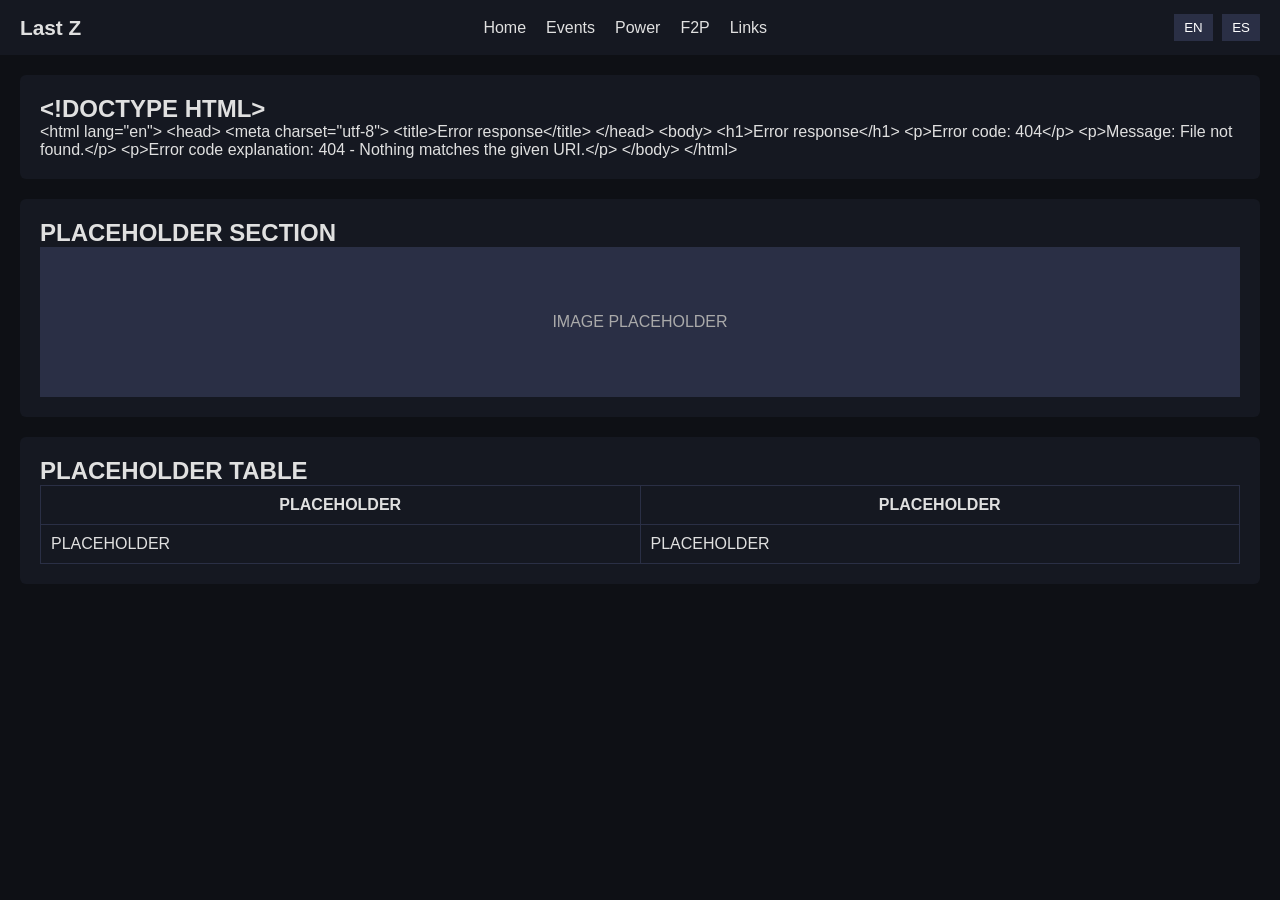
==== events_alliance_duel.html @ d2a0ab0d "Test 2" ====
<!DOCTYPE html>
<html lang="en">
<head>
    <meta charset="UTF-8">
    <meta name="viewport" content="width=device-width, initial-scale=1.0">
    <title>Last Z: Shooter Run</title>
    <link rel="stylesheet" href="css/style.css">
</head>
<body>

<header>
    <nav class="navbar">
        <div class="logo">Last Z</div>

        <ul class="nav-menu">
            <li><a href="index.html">Home</a></li>

            <li class="dropdown">
                <span>Events</span>
                <ul class="dropdown-menu">
                    <li><a href="events_full_preparedness.html">Full Preparedness</a></li>
                    <li><a href="events_alliance_duel.html">Alliance Duel</a></li>
                </ul>
            </li>

            <li class="dropdown">
                <span>Power</span>
                <ul class="dropdown-menu">
                    <li><a href="power_heroes.html">Heroes</a></li>
                    <li><a href="power_research.html">Research</a></li>
                    <li><a href="power_buildings.html">Buildings</a></li>
                </ul>
            </li>

            <li><a href="f2p.html">F2P</a></li>

            <li class="dropdown">
                <span>Links</span>
                <ul class="dropdown-menu">
                    <li><a href="links_z_links.html">Z Links</a></li>
                    <li><a href="links_z_creators.html">Z Creators</a></li>
                </ul>
            </li>
        </ul>

        <div class="language-switcher">
            <button data-lang="EN">EN</button>
            <button data-lang="ES">ES</button>
        </div>
    </nav>
</header>

<main>
    <section class="card">
        <h1 id="page-title"></h1>
        <p id="page-content"></p>
    </section>

    <section class="card">
        <h2>PLACEHOLDER SECTION</h2>
        <div class="image-placeholder">IMAGE PLACEHOLDER</div>
    </section>

    <section class="card">
        <h2>PLACEHOLDER TABLE</h2>
        <table>
            <tr>
                <th>PLACEHOLDER</th>
                <th>PLACEHOLDER</th>
            </tr>
            <tr>
                <td>PLACEHOLDER</td>
                <td>PLACEHOLDER</td>
            </tr>
        </table>
    </section>
</main>

<script src="js/main.js"></script>
</body>
</html>
---- css/style.css ----
* {
    box-sizing: border-box;
    margin: 0;
    padding: 0;
    font-family: Arial, sans-serif;
}

body {
    background-color: #0e1015;
    color: #e0e0e0;
}

header {
    background-color: #151821;
}

.navbar {
    display: flex;
    justify-content: space-between;
    align-items: center;
    padding: 14px 20px;
}

.logo {
    font-weight: bold;
    font-size: 1.3rem;
}

.nav-menu {
    list-style: none;
    display: flex;
    gap: 20px;
}

.nav-menu li {
    position: relative;
}

.nav-menu a,
.nav-menu span {
    color: #e0e0e0;
    text-decoration: none;
    cursor: pointer;
}

.dropdown-menu {
    display: none;
    position: absolute;
    top: 100%;
    left: 0;
    background-color: #1c2030;
    min-width: 180px;
}

.dropdown-menu a {
    display: block;
    padding: 10px;
}

.dropdown-menu a:hover {
    background-color: #2a2f45;
}

.dropdown.open .dropdown-menu {
    display: block;
}

.language-switcher button {
    background: #2a2f45;
    color: white;
    border: none;
    padding: 6px 10px;
    margin-left: 5px;
    cursor: pointer;
}

main {
    padding: 20px;
}

.card {
    background-color: #151821;
    padding: 20px;
    margin-bottom: 20px;
    border-radius: 6px;
}

.image-placeholder {
    height: 150px;
    background-color: #2a2f45;
    display: flex;
    align-items: center;
    justify-content: center;
    color: #aaa;
}

table {
    width: 100%;
    border-collapse: collapse;
}

th, td {
    border: 1px solid #2a2f45;
    padding: 10px;
}

@media (max-width: 768px) {
    .nav-menu {
        flex-direction: column;
    }
}
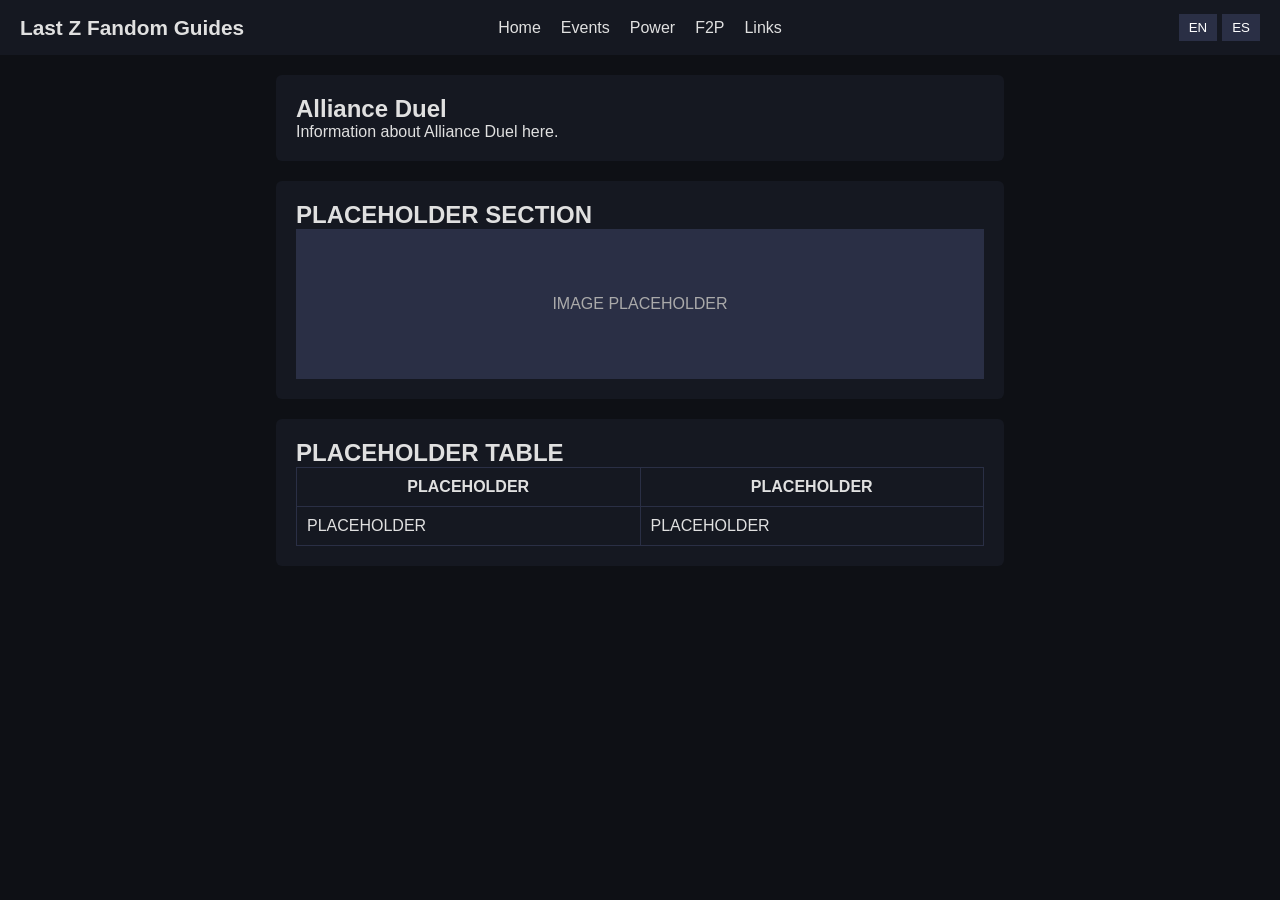
==== commit e099fff8: "Added textfiles. added global navbar" ====
--- a/events_alliance_duel.html
+++ b/events_alliance_duel.html
@@ -8,47 +8,8 @@
 </head>
 <body>
 
-<header>
-    <nav class="navbar">
-        <div class="logo">Last Z</div>
+<header id="navbar-container"></header>
 
-        <ul class="nav-menu">
-            <li><a href="index.html">Home</a></li>
-
-            <li class="dropdown">
-                <span>Events</span>
-                <ul class="dropdown-menu">
-                    <li><a href="events_full_preparedness.html">Full Preparedness</a></li>
-                    <li><a href="events_alliance_duel.html">Alliance Duel</a></li>
-                </ul>
-            </li>
-
-            <li class="dropdown">
-                <span>Power</span>
-                <ul class="dropdown-menu">
-                    <li><a href="power_heroes.html">Heroes</a></li>
-                    <li><a href="power_research.html">Research</a></li>
-                    <li><a href="power_buildings.html">Buildings</a></li>
-                </ul>
-            </li>
-
-            <li><a href="f2p.html">F2P</a></li>
-
-            <li class="dropdown">
-                <span>Links</span>
-                <ul class="dropdown-menu">
-                    <li><a href="links_z_links.html">Z Links</a></li>
-                    <li><a href="links_z_creators.html">Z Creators</a></li>
-                </ul>
-            </li>
-        </ul>
-
-        <div class="language-switcher">
-            <button data-lang="EN">EN</button>
-            <button data-lang="ES">ES</button>
-        </div>
-    </nav>
-</header>
 
 <main>
     <section class="card">
--- a/css/style.css
+++ b/css/style.css
@@ -1,3 +1,6 @@
+/* =========================
+   GLOBAL RESET
+========================= */
 * {
     box-sizing: border-box;
     margin: 0;
@@ -10,26 +13,35 @@
     color: #e0e0e0;
 }
 
+/* =========================
+   HEADER / NAVBAR
+========================= */
 header {
     background-color: #151821;
 }
 
 .navbar {
     display: flex;
-    justify-content: space-between;
     align-items: center;
     padding: 14px 20px;
-}
-
+    flex-wrap: wrap; /* för små skärmar */
+}
+
+/* Logo till vänster */
 .logo {
     font-weight: bold;
     font-size: 1.3rem;
-}
-
+    flex: 1;
+}
+
+/* Menyn centrerad */
 .nav-menu {
     list-style: none;
     display: flex;
     gap: 20px;
+    justify-content: center;
+    flex: 2;
+    flex-wrap: wrap; /* så att det bryts på små skärmar */
 }
 
 .nav-menu li {
@@ -43,26 +55,37 @@
     cursor: pointer;
 }
 
-.dropdown-menu {
+/* Dropdowns */
+.nav-menu .dropdown .dropdown-menu {
     display: none;
     position: absolute;
     top: 100%;
     left: 0;
     background-color: #1c2030;
     min-width: 180px;
-}
-
-.dropdown-menu a {
+    z-index: 1000;
+}
+
+.nav-menu .dropdown:hover .dropdown-menu {
+    display: block;
+}
+
+.nav-menu .dropdown .dropdown-menu a {
     display: block;
     padding: 10px;
-}
-
-.dropdown-menu a:hover {
+    color: #e0e0e0;
+    text-decoration: none;
+}
+
+.nav-menu .dropdown .dropdown-menu a:hover {
     background-color: #2a2f45;
 }
 
-.dropdown.open .dropdown-menu {
-    display: block;
+/* Språkknappar höger */
+.language-switcher {
+    flex: 1;
+    display: flex;
+    justify-content: flex-end;
 }
 
 .language-switcher button {
@@ -74,7 +97,12 @@
     cursor: pointer;
 }
 
+/* =========================
+   MAIN CONTENT
+========================= */
 main {
+    width: 60%;
+    margin: 0 auto;
     padding: 20px;
 }
 
@@ -104,8 +132,92 @@
     padding: 10px;
 }
 
+/* =========================
+   RESPONSIVE / MOBILE
+========================= */
+@media (max-width: 1024px) {
+    main {
+        width: 80%;
+        padding: 15px;
+    }
+}
+
 @media (max-width: 768px) {
+    .navbar {
+        flex-direction: column;
+        align-items: flex-start;
+        padding: 10px 15px;
+    }
+
+    .logo {
+        margin-bottom: 10px;
+        flex: none;
+    }
+
     .nav-menu {
         flex-direction: column;
-    }
-}
+        gap: 0;
+        width: 100%;
+        justify-content: flex-start;
+    }
+
+    .nav-menu li {
+        width: 100%;
+    }
+
+    .nav-menu a,
+    .nav-menu span {
+        padding: 10px 0;
+        width: 100%;
+        display: block;
+    }
+
+    /* Dropdowns vertikala på mobil */
+    .nav-menu .dropdown .dropdown-menu {
+        position: relative;
+        top: 0;
+        left: 0;
+        min-width: 100%;
+        padding-left: 10px;
+    }
+
+    .language-switcher {
+        justify-content: flex-start;
+        margin-top: 10px;
+        width: 100%;
+    }
+
+    main {
+        width: 95%;
+        padding: 10px;
+    }
+
+    .card {
+        padding: 15px;
+    }
+
+    .image-placeholder {
+        height: 120px;
+    }
+}
+
+@media (max-width: 480px) {
+    .logo {
+        font-size: 1.1rem;
+    }
+
+    .nav-menu a,
+    .nav-menu span {
+        font-size: 0.95rem;
+        padding: 8px 0;
+    }
+
+    .language-switcher button {
+        padding: 5px 8px;
+        font-size: 0.9rem;
+    }
+
+    .image-placeholder {
+        height: 100px;
+    }
+}
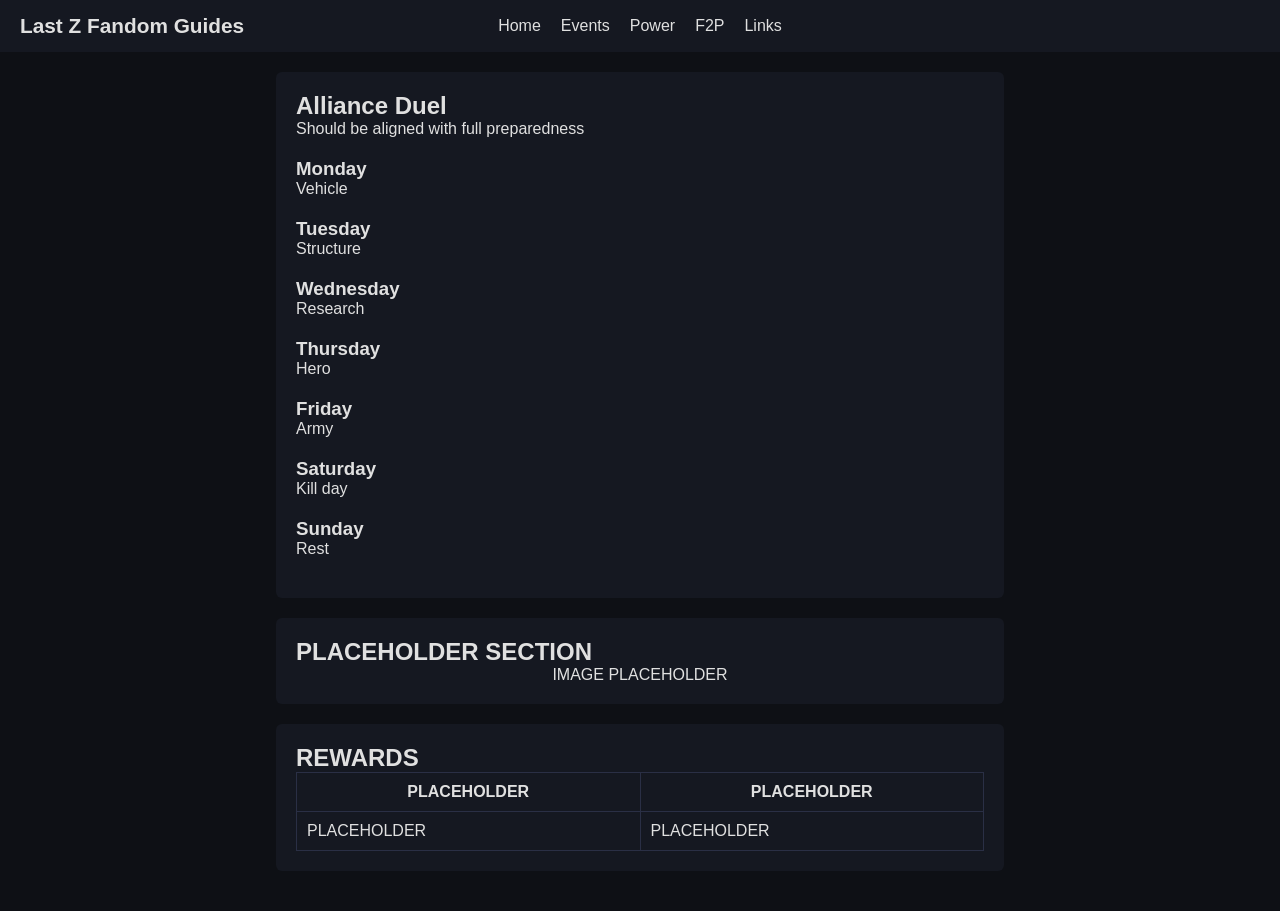
==== commit 7821423b: "added some text to other pages." ====
--- a/events_alliance_duel.html
+++ b/events_alliance_duel.html
@@ -23,7 +23,7 @@
     </section>
 
     <section class="card">
-        <h2>PLACEHOLDER TABLE</h2>
+        <h2>REWARDS</h2>
         <table>
             <tr>
                 <th>PLACEHOLDER</th>
--- a/css/style.css
+++ b/css/style.css
@@ -114,12 +114,35 @@
 }
 
 .image-placeholder {
-    height: 150px;
-    background-color: #2a2f45;
     display: flex;
     align-items: center;
     justify-content: center;
-    color: #aaa;
+    overflow: hidden;
+}
+
+.image-placeholder img {
+    max-width: 50%;
+    max-height: 50%;
+    object-fit: contain;
+}
+
+.icon-col {
+    width: 10%;
+}
+.reward-col {
+    width: 40%
+}
+
+.amount-col {
+    width: 40%
+}
+.image-cell img {
+    display: flex;
+    align-items: center;
+    justify-content: center;
+    width: 32px;
+    height: 32px;
+    object-fit: contain;
 }
 
 table {
@@ -220,4 +243,15 @@
     .image-placeholder {
         height: 100px;
     }
-}
+
+    .rewards-table .img-cell {
+        width: 50px;
+        text-align: center;
+    }
+
+    .rewards-table .img-cell img {
+        width: 32px;
+        height: 32px;
+        object-fit: contain;
+    }
+}
